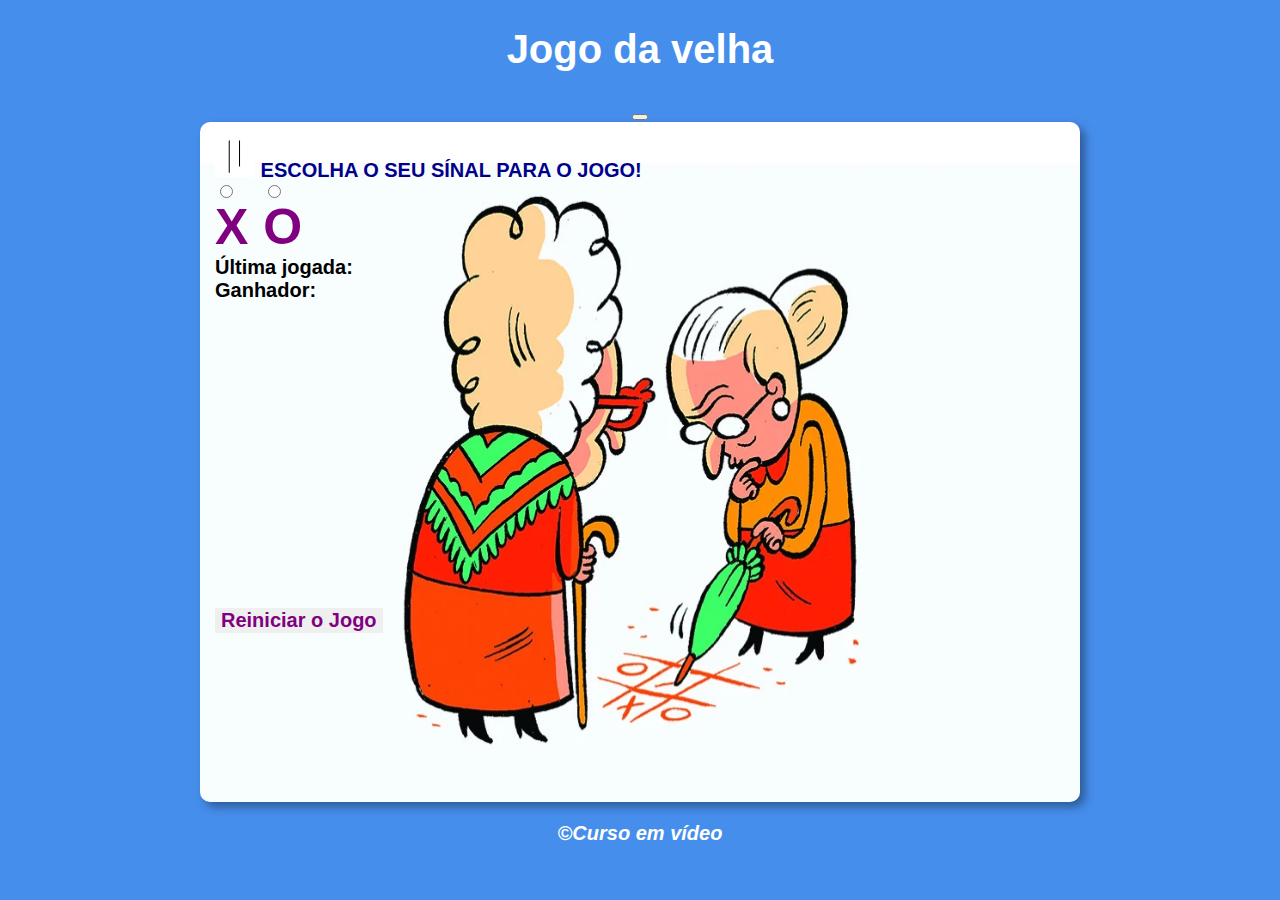
==== index.html @ 7b12d5b4 ":tada: Primeiro" ====
<!DOCTYPE html>
<html lang="pt-BR">

<head>
    <title>Jogo da velha.</title>
    <meta charset="utf-8">
    <meta name="viewport" content="width=device-width, initial-scale=1">
    <link rel="stylesheet" href="style.css">
    <link rel="shortcut icon" href="img/6.png">
</head>

<body>

    <div id="total">
        <header>
            <h1>Jogo da velha</h1>
            <button class="xganhou"></button>
        </header>

        <section>
            <img src="img/1.gif" class="icon">
            Escolha o seu sínal para o jogo!
            <div id="sinal">
                <label>
                    <input class="jogar escolherX" type="radio" value="X" name="sinal" id="X"></input>
                    <span id="X">X</span>
                </label>

                <label>
                    <input class="jogar escolherO" type="radio" value="O" name="sinal" id="O"></input>
                    <span id="O">O</span>
                </label>
            </div>

            <div class="escolhas">
                <label class="sinalescolhido">Última jogada:</label>
                <label class="ganhador">Ganhador:</label>
            </div>

            <div id="campo" class="espacoI espacoA">
                <div id="res">

                    <div id="res1">
                        <input class="jogar" id="jogar1" type="button" onclick="jogada1()">
                    </div>

                    <div id="res2">
                        <input class="jogar" id="jogar2" type="button" onclick="jogada2()">
                    </div>

                    <div id="res3">
                        <input class="jogar" id="jogar3" type="button" onclick="jogada3()">
                    </div>

                </div>

                <div id="res">

                    <div id="res4">
                        <input class="jogar" id="jogar4" type="button" onclick="jogada4()">
                    </div>

                    <div id="res5">
                        <input class="jogar" id="jogar5" type="button" onclick="jogada5()">
                    </div>

                    <div id="res6">
                        <input class="jogar" id="jogar6" type="button" onclick="jogada6()">
                    </div>

                </div>

                <div id="res">
                    <div id="res7">
                        <input class="jogar" id="jogar7" type="button" onclick="jogada7()">
                    </div>

                    <div id="res8">
                        <input class="jogar" id="jogar8" type="button" onclick="jogada8()">
                    </div>

                    <div id="res9">
                        <input class="jogar" id="jogar9" type="button" onclick="jogada9()">
                    </div>

                </div>
            </div>

            <div>
                <input id="reiniciar" type="button" value="Reiniciar o Jogo" onclick="reiniciar()">
            </div>

        </section>

        <footer>
            <p>&copy;Curso em vídeo</p>
        </footer>

    </div>

    <script src="script.js"></script>

</body>
</html
---- style.css ----
body {
    background: rgb(70, 142, 236);
    font: normal 15pt Arial;
    font-weight: bold;
}

header {
    color: white;
    text-align: center;
}

section {
    background: white;
    border-radius: 10px;
    padding: 15px;
    width: 850px;
    height: 650px;
    margin: auto;
    box-shadow: 5px 5px 10px rgba(0, 0, 0, 0.363);
    background: url("img/jogo.jpg") no-repeat;
    background-size: 100% 100%;
    color: darkblue;
    text-transform: uppercase;
}

footer {
    color: white;
    text-align: center;
    font-style: italic;
}

.icon {
    width: 40px;
    background-image: none;
}

.icon:hover {
    width: 220px;
    background-image: none
}

#total {
    width: 100%;
    height: 100%;
}

#X,
#O {
    display: block;
    padding-right: 15px;
}

#X:active,
#O:active {
    font-size: 200px !important;
    color: pink;
    background-color: #000;
}

#X:hover,
#O:hover {
    font-size: 190px !important;
    color: pink;
}

#res {
    display: flex;
    flex-direction: row;
    justify-content: center;
    width: 100%;
}

#sinal {
    color: purple;
    font-weight: bold;
    font-size: 50px;
    display: flex;
    flex-direction: row;
}

#res1,
#res2,
#res3,
#res4,
#res5,
#res6,
#res7,
#res8,
#res9 {
    display: flex;
    justify-content: center;
    text-align: center;
    align-items: center;
    width: 100px;
    height: 100px;
    font-size: 50px;
}

#res2,
#res3 {
    border-left: 3px solid #000;
}

#res5,
#res6 {
    border-left: 3px solid #000;
}

#res8,
#res9 {
    border-left: 3px solid #000;
}

#res1,
#res2,
#res3 {
    border-bottom: 3px solid#000;
}

#res4,
#res5,
#res6 {
    border-bottom: 3px solid#000;
}

#jogar1,
#jogar2,
#jogar3,
#jogar4,
#jogar5,
#jogar6,
#jogar7,
#jogar8,
#jogar9 {
    background-color: transparent;
    width: 100px;
    height: 100px;
}

#reiniciar {
    color: purple;
    font-weight: bold;
    font-size: 20px;
    border: none;
    position: relative;
}

.jogar:hover {
    cursor: pointer;
    background-color: darkblue !important;
    color: black;
    transform: rotate(50deg);
    color: blue;
}

#reiniciar:hover {
    cursor: pointer;
    background-color: darkblue;
    color: black;
    transition: all 2s;
    transform: rotate(50deg);
    color: white;
    font-size: 30px;
    border-radius: 100%;
    width: 400px;
}

.jogar:active {
    background-color: pink;
}

#reiniciar:active {
    background-color: pink;
    color: black;
    transform: rotate(50deg);
    color: blue;
}

.espacoI {
    visibility: visible;
}

.espacoA {
    visibility: hidden;
}

.escolhas {
    display: flex;
    flex-direction: column;
}

.sinalescolhido,
.ganhador {
    color: black;
    text-transform: initial;
}

.xganhou:hover {
    color: blueviolet;
    transition: all 5s;
    transform: rotate(0.5turn);
    font-size: 500px !important;
    background: rgb(70, 142, 236);
    border: none;
    outline: none;
}
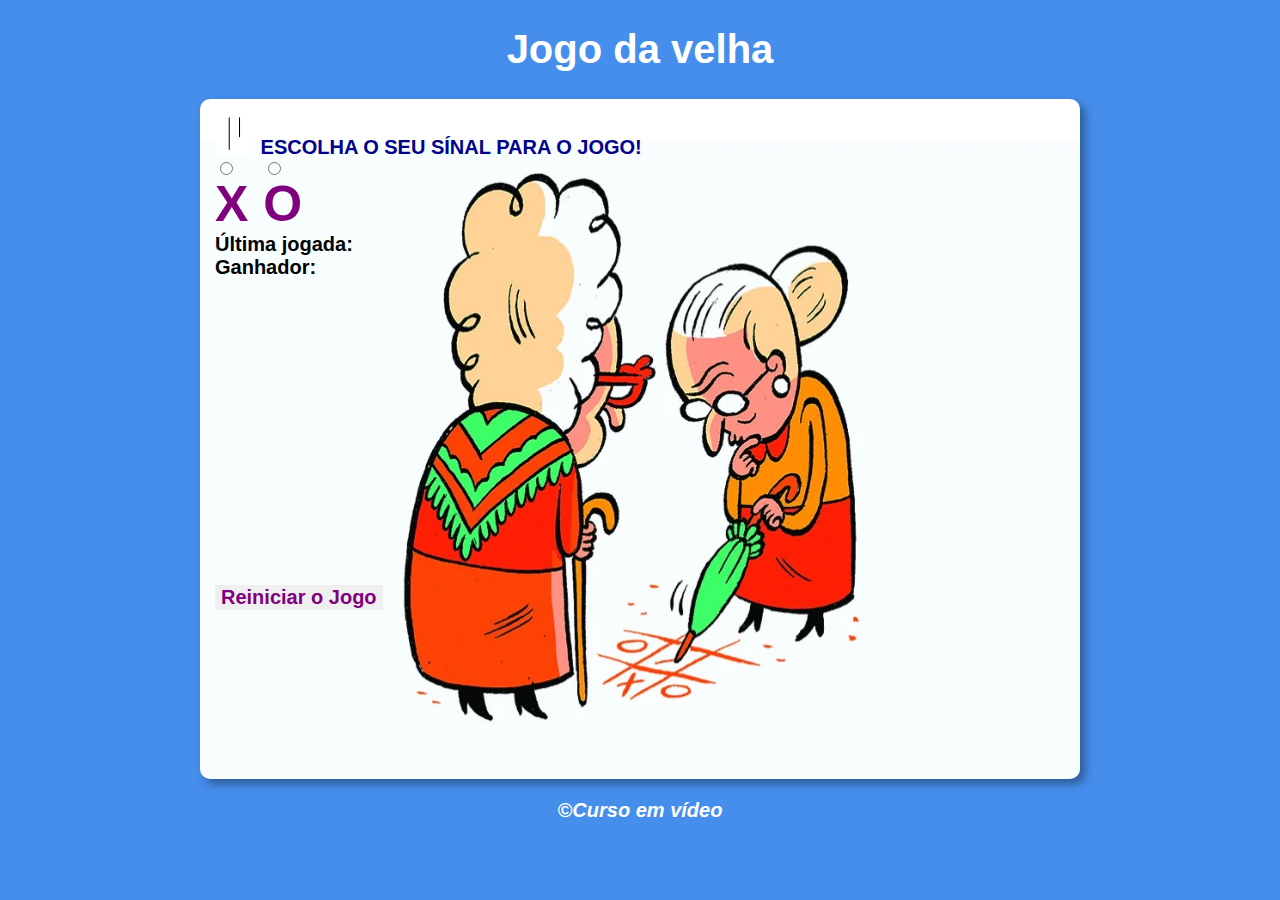
==== commit 66dea127: ":tada: Primeiro" ====
--- a/index.html
+++ b/index.html
@@ -14,7 +14,6 @@
     <div id="total">
         <header>
             <h1>Jogo da velha</h1>
-            <button class="xganhou"></button>
         </header>
 
         <section>
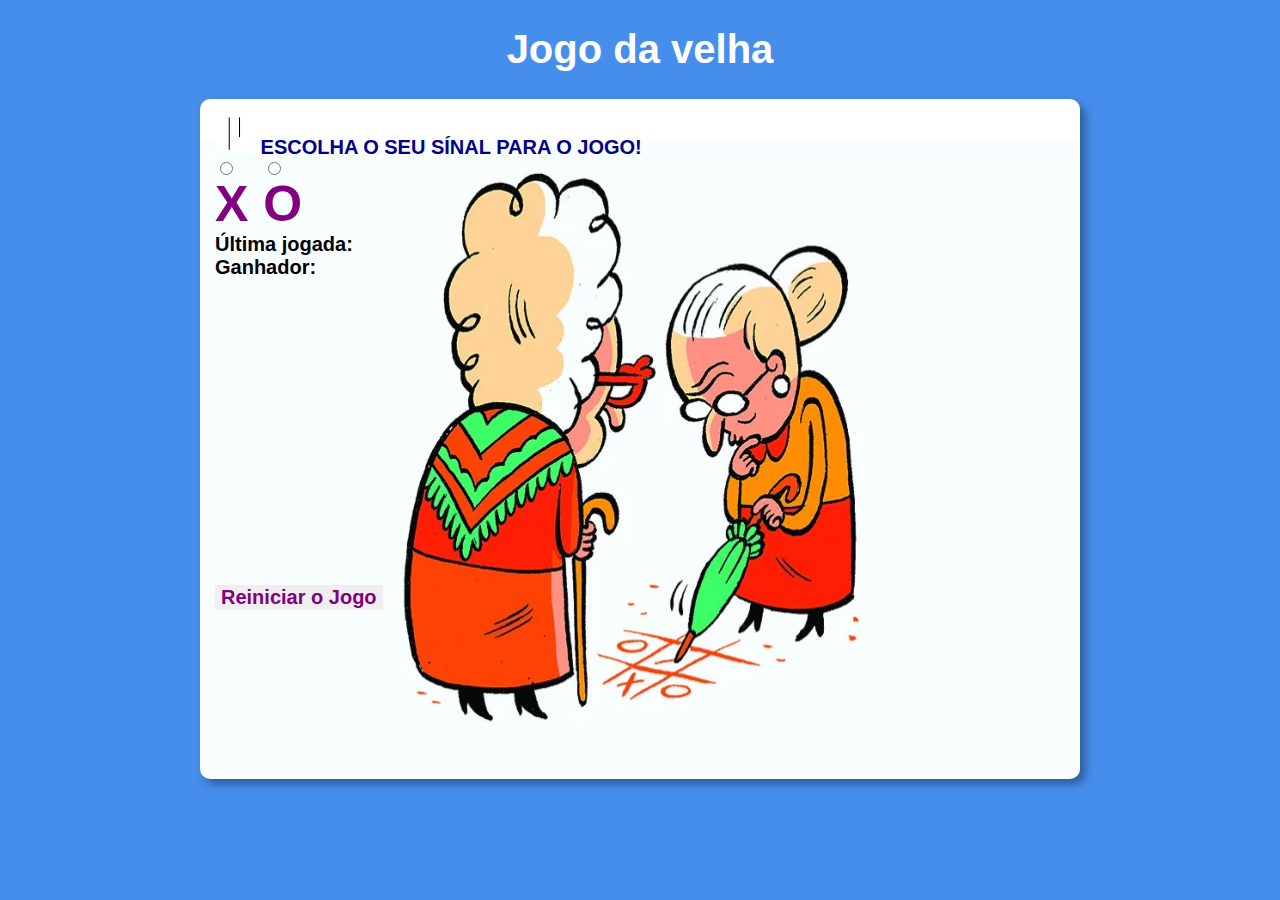
==== commit d381f2c9: ":tada: Primeiro" ====
--- a/index.html
+++ b/index.html
@@ -91,10 +91,6 @@
 
         </section>
 
-        <footer>
-            <p>&copy;Curso em vídeo</p>
-        </footer>
-
     </div>
 
     <script src="script.js"></script>
--- a/style.css
+++ b/style.css
@@ -193,14 +193,4 @@
 .ganhador {
     color: black;
     text-transform: initial;
-}
-
-.xganhou:hover {
-    color: blueviolet;
-    transition: all 5s;
-    transform: rotate(0.5turn);
-    font-size: 500px !important;
-    background: rgb(70, 142, 236);
-    border: none;
-    outline: none;
 }